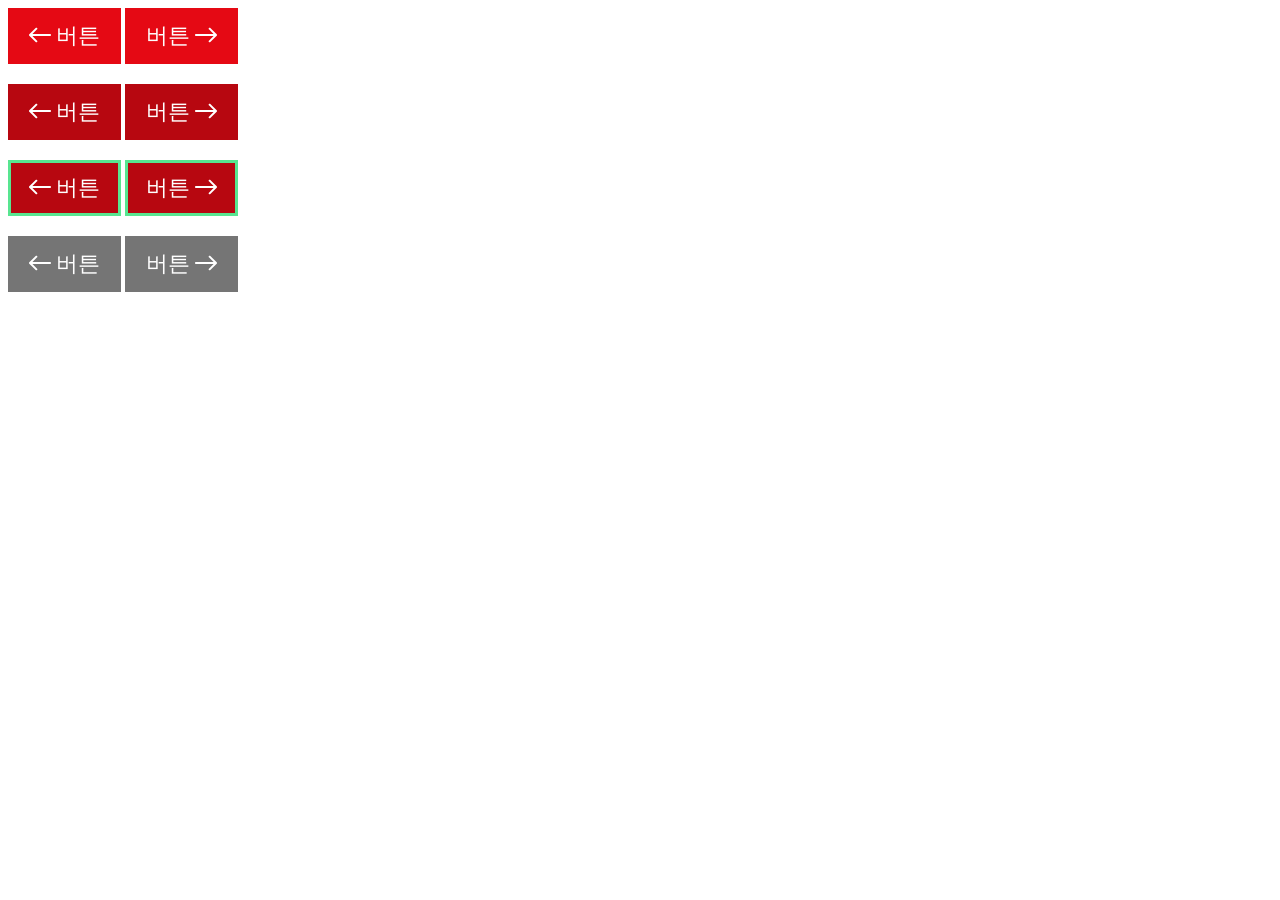
==== mission-03/components/buttomn_arrow/index.html @ 7e04c2a1 "방향표시 버튼 컨포넌트 완성" ====
<!DOCTYPE html>
<html lang="ko-KR">

<head>
   <meta charset="UTF-8">
   <meta name="viewport" content="width=device-width, initial-scale=1.0">
   <title>버튼(방향) 컴포넌트</title>
   <!-- 상대경로로 components.css 연결 -->
   <link rel="stylesheet" href="./../../styles/components.css">
</head>

<body>
   <div class="btn_arrow_container">
      <!-- Normal -->
      <div>
         <button class="btn_arrow btn_arrow_normal_left" type="button">
            <svg width="22" height="16" viewBox="0 0 22 16" fill="none" xmlns="http://www.w3.org/2000/svg">
               <path id="Arrow (Stroke)" fill-rule="evenodd" clip-rule="evenodd"
                  d="M6.65685 0.928941L0.292892 7.2929C-0.0976315 7.68343 -0.0976315 8.31659 0.292892 8.70712L6.65685 15.0711C7.04738 15.4616 7.68054 15.4616 8.07107 15.0711C8.46159 14.6806 8.46159 14.0474 8.07107 13.6569L3.41421 9.00001H21C21.5523 9.00001 22 8.55229 22 8.00001C22 7.44772 21.5523 7.00001 21 7.00001H3.41421L8.07107 2.34315C8.46159 1.95263 8.46159 1.31947 8.07107 0.928941C7.68054 0.538416 7.04738 0.538416 6.65685 0.928941Z"
                  fill="white" />
            </svg>
            버튼</button>
         <button class="btn_arrow btn_arrow_normal_right" type="button">버튼
            <svg width="22" height="16" viewBox="0 0 22 16" fill="none" xmlns="http://www.w3.org/2000/svg">
               <path id="Arrow (Stroke)" fill-rule="evenodd" clip-rule="evenodd"
                  d="M15.3431 0.928941L21.7071 7.2929C22.0976 7.68343 22.0976 8.31659 21.7071 8.70712L15.3431 15.0711C14.9526 15.4616 14.3195 15.4616 13.9289 15.0711C13.5384 14.6806 13.5384 14.0474 13.9289 13.6569L18.5858 9.00001H1C0.447715 9.00001 0 8.55229 0 8.00001C0 7.44772 0.447715 7.00001 1 7.00001H18.5858L13.9289 2.34315C13.5384 1.95263 13.5384 1.31947 13.9289 0.928941C14.3195 0.538416 14.9526 0.538416 15.3431 0.928941Z"
                  fill="white" />
            </svg></button>
      </div>

      <!-- Hover -->
      <div>
         <button class="btn_arrow btn_arrow_hover_left" type="button">
            <svg width="22" height="16" viewBox="0 0 22 16" fill="none" xmlns="http://www.w3.org/2000/svg">
               <path id="Arrow (Stroke)" fill-rule="evenodd" clip-rule="evenodd"
                  d="M6.65685 0.928941L0.292892 7.2929C-0.0976315 7.68343 -0.0976315 8.31659 0.292892 8.70712L6.65685 15.0711C7.04738 15.4616 7.68054 15.4616 8.07107 15.0711C8.46159 14.6806 8.46159 14.0474 8.07107 13.6569L3.41421 9.00001H21C21.5523 9.00001 22 8.55229 22 8.00001C22 7.44772 21.5523 7.00001 21 7.00001H3.41421L8.07107 2.34315C8.46159 1.95263 8.46159 1.31947 8.07107 0.928941C7.68054 0.538416 7.04738 0.538416 6.65685 0.928941Z"
                  fill="white" />
            </svg>
            버튼</button>
         <button class="btn_arrow btn_arrow_hover_right" type="button">버튼
            <svg width="22" height="16" viewBox="0 0 22 16" fill="none" xmlns="http://www.w3.org/2000/svg">
               <path id="Arrow (Stroke)" fill-rule="evenodd" clip-rule="evenodd"
                  d="M15.3431 0.928941L21.7071 7.2929C22.0976 7.68343 22.0976 8.31659 21.7071 8.70712L15.3431 15.0711C14.9526 15.4616 14.3195 15.4616 13.9289 15.0711C13.5384 14.6806 13.5384 14.0474 13.9289 13.6569L18.5858 9.00001H1C0.447715 9.00001 0 8.55229 0 8.00001C0 7.44772 0.447715 7.00001 1 7.00001H18.5858L13.9289 2.34315C13.5384 1.95263 13.5384 1.31947 13.9289 0.928941C14.3195 0.538416 14.9526 0.538416 15.3431 0.928941Z"
                  fill="white" />
            </svg></button>
      </div>

      <!-- Focus -->
      <div>
         <button class="btn_arrow btn_arrow_focus_left" type="button">
            <svg width="22" height="16" viewBox="0 0 22 16" fill="none" xmlns="http://www.w3.org/2000/svg">
               <path id="Arrow (Stroke)" fill-rule="evenodd" clip-rule="evenodd"
                  d="M6.65685 0.928941L0.292892 7.2929C-0.0976315 7.68343 -0.0976315 8.31659 0.292892 8.70712L6.65685 15.0711C7.04738 15.4616 7.68054 15.4616 8.07107 15.0711C8.46159 14.6806 8.46159 14.0474 8.07107 13.6569L3.41421 9.00001H21C21.5523 9.00001 22 8.55229 22 8.00001C22 7.44772 21.5523 7.00001 21 7.00001H3.41421L8.07107 2.34315C8.46159 1.95263 8.46159 1.31947 8.07107 0.928941C7.68054 0.538416 7.04738 0.538416 6.65685 0.928941Z"
                  fill="white" />
            </svg>
            버튼</button>
         <button class="btn_arrow btn_arrow_focus_right" type="button">버튼
            <svg width="22" height="16" viewBox="0 0 22 16" fill="none" xmlns="http://www.w3.org/2000/svg">
               <path id="Arrow (Stroke)" fill-rule="evenodd" clip-rule="evenodd"
                  d="M15.3431 0.928941L21.7071 7.2929C22.0976 7.68343 22.0976 8.31659 21.7071 8.70712L15.3431 15.0711C14.9526 15.4616 14.3195 15.4616 13.9289 15.0711C13.5384 14.6806 13.5384 14.0474 13.9289 13.6569L18.5858 9.00001H1C0.447715 9.00001 0 8.55229 0 8.00001C0 7.44772 0.447715 7.00001 1 7.00001H18.5858L13.9289 2.34315C13.5384 1.95263 13.5384 1.31947 13.9289 0.928941C14.3195 0.538416 14.9526 0.538416 15.3431 0.928941Z"
                  fill="white" />
            </svg></button>
      </div>

      <!-- Disabled -->
      <div>
         <button class="btn_arrow btn_arrow_disabled_left" type="button">
            <svg width="22" height="16" viewBox="0 0 22 16" fill="none" xmlns="http://www.w3.org/2000/svg">
               <path id="Arrow (Stroke)" fill-rule="evenodd" clip-rule="evenodd"
                  d="M6.65685 0.928941L0.292892 7.2929C-0.0976315 7.68343 -0.0976315 8.31659 0.292892 8.70712L6.65685 15.0711C7.04738 15.4616 7.68054 15.4616 8.07107 15.0711C8.46159 14.6806 8.46159 14.0474 8.07107 13.6569L3.41421 9.00001H21C21.5523 9.00001 22 8.55229 22 8.00001C22 7.44772 21.5523 7.00001 21 7.00001H3.41421L8.07107 2.34315C8.46159 1.95263 8.46159 1.31947 8.07107 0.928941C7.68054 0.538416 7.04738 0.538416 6.65685 0.928941Z"
                  fill="white" />
            </svg>
            버튼</button>
         <button class="btn_arrow btn_arrow_disabled_right" type="button">버튼
            <svg width="22" height="16" viewBox="0 0 22 16" fill="none" xmlns="http://www.w3.org/2000/svg">
               <path id="Arrow (Stroke)" fill-rule="evenodd" clip-rule="evenodd"
                  d="M15.3431 0.928941L21.7071 7.2929C22.0976 7.68343 22.0976 8.31659 21.7071 8.70712L15.3431 15.0711C14.9526 15.4616 14.3195 15.4616 13.9289 15.0711C13.5384 14.6806 13.5384 14.0474 13.9289 13.6569L18.5858 9.00001H1C0.447715 9.00001 0 8.55229 0 8.00001C0 7.44772 0.447715 7.00001 1 7.00001H18.5858L13.9289 2.34315C13.5384 1.95263 13.5384 1.31947 13.9289 0.928941C14.3195 0.538416 14.9526 0.538416 15.3431 0.928941Z"
                  fill="white" />
            </svg></button>
      </div>
   </div>
</body>

</html>
---- mission-03/styles/components.css ----
@import url(//spoqa.github.io/spoqa-han-sans/css/SpoqaHanSansNeo.css);
@import "./../components/button/index.css";
@import "./../components/buttomn_arrow/index.css";
@import "./../components/input/index.css";
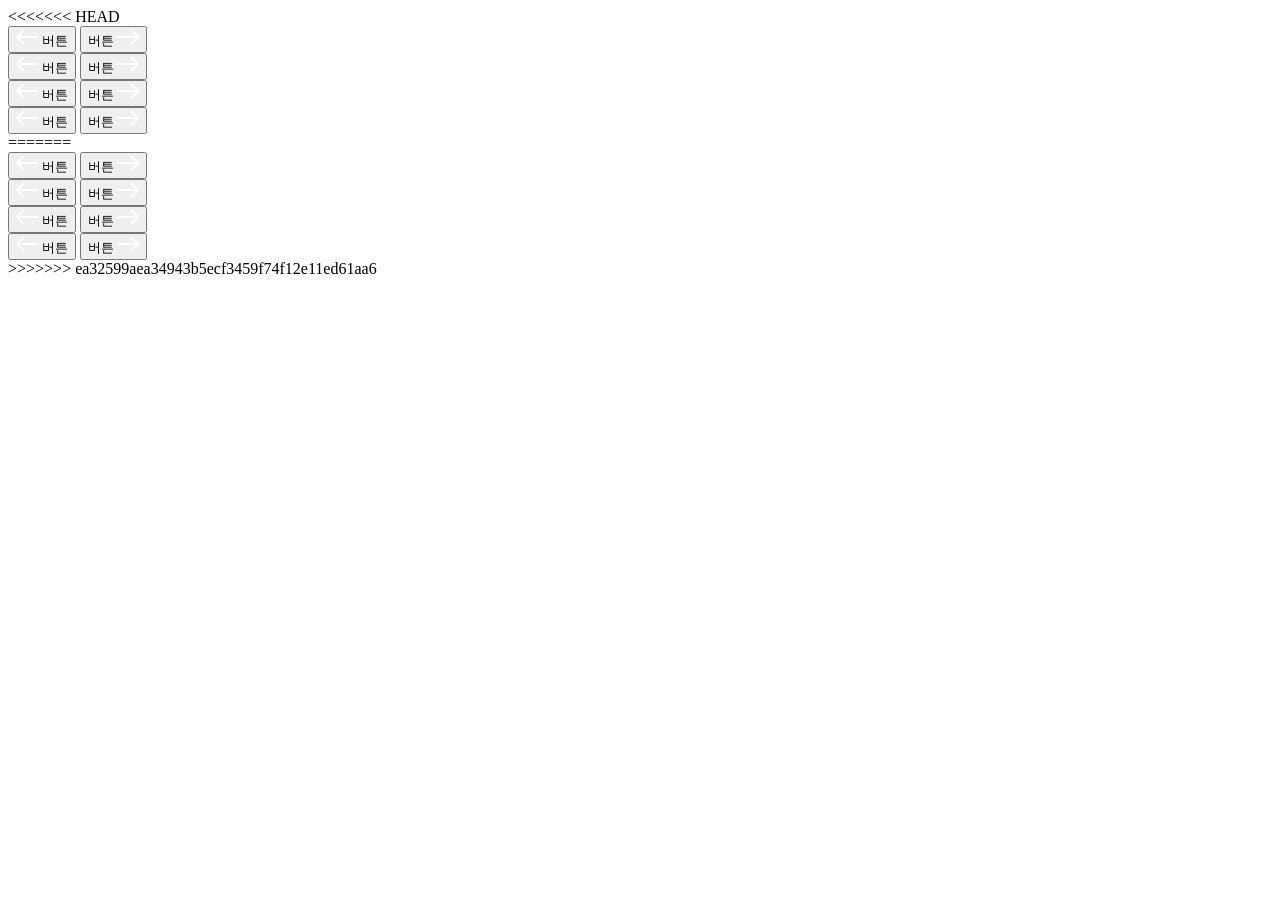
==== commit 9568b3ad: "merge" ====
--- a/mission-03/components/buttomn_arrow/index.html
+++ b/mission-03/components/buttomn_arrow/index.html
@@ -1,3 +1,4 @@
+<<<<<<< HEAD
 <!DOCTYPE html>
 <html lang="ko-KR">
 
@@ -81,4 +82,89 @@
    </div>
 </body>
 
+=======
+<!DOCTYPE html>
+<html lang="ko-KR">
+
+<head>
+   <meta charset="UTF-8">
+   <meta name="viewport" content="width=device-width, initial-scale=1.0">
+   <title>버튼(방향) 컴포넌트</title>
+   <!-- 상대경로로 components.css 연결 -->
+   <link rel="stylesheet" href="./../../styles/components.css">
+</head>
+
+<body>
+   <div class="btn_arrow_container">
+      <!-- Normal -->
+      <div>
+         <button class="btn_arrow btn_arrow_normal_left" type="button">
+            <svg width="22" height="16" viewBox="0 0 22 16" fill="none" xmlns="http://www.w3.org/2000/svg">
+               <path id="Arrow (Stroke)" fill-rule="evenodd" clip-rule="evenodd"
+                  d="M6.65685 0.928941L0.292892 7.2929C-0.0976315 7.68343 -0.0976315 8.31659 0.292892 8.70712L6.65685 15.0711C7.04738 15.4616 7.68054 15.4616 8.07107 15.0711C8.46159 14.6806 8.46159 14.0474 8.07107 13.6569L3.41421 9.00001H21C21.5523 9.00001 22 8.55229 22 8.00001C22 7.44772 21.5523 7.00001 21 7.00001H3.41421L8.07107 2.34315C8.46159 1.95263 8.46159 1.31947 8.07107 0.928941C7.68054 0.538416 7.04738 0.538416 6.65685 0.928941Z"
+                  fill="white" />
+            </svg>
+            버튼</button>
+         <button class="btn_arrow btn_arrow_normal_right" type="button">버튼
+            <svg width="22" height="16" viewBox="0 0 22 16" fill="none" xmlns="http://www.w3.org/2000/svg">
+               <path id="Arrow (Stroke)" fill-rule="evenodd" clip-rule="evenodd"
+                  d="M15.3431 0.928941L21.7071 7.2929C22.0976 7.68343 22.0976 8.31659 21.7071 8.70712L15.3431 15.0711C14.9526 15.4616 14.3195 15.4616 13.9289 15.0711C13.5384 14.6806 13.5384 14.0474 13.9289 13.6569L18.5858 9.00001H1C0.447715 9.00001 0 8.55229 0 8.00001C0 7.44772 0.447715 7.00001 1 7.00001H18.5858L13.9289 2.34315C13.5384 1.95263 13.5384 1.31947 13.9289 0.928941C14.3195 0.538416 14.9526 0.538416 15.3431 0.928941Z"
+                  fill="white" />
+            </svg></button>
+      </div>
+
+      <!-- Hover -->
+      <div>
+         <button class="btn_arrow btn_arrow_hover_left" type="button">
+            <svg width="22" height="16" viewBox="0 0 22 16" fill="none" xmlns="http://www.w3.org/2000/svg">
+               <path id="Arrow (Stroke)" fill-rule="evenodd" clip-rule="evenodd"
+                  d="M6.65685 0.928941L0.292892 7.2929C-0.0976315 7.68343 -0.0976315 8.31659 0.292892 8.70712L6.65685 15.0711C7.04738 15.4616 7.68054 15.4616 8.07107 15.0711C8.46159 14.6806 8.46159 14.0474 8.07107 13.6569L3.41421 9.00001H21C21.5523 9.00001 22 8.55229 22 8.00001C22 7.44772 21.5523 7.00001 21 7.00001H3.41421L8.07107 2.34315C8.46159 1.95263 8.46159 1.31947 8.07107 0.928941C7.68054 0.538416 7.04738 0.538416 6.65685 0.928941Z"
+                  fill="white" />
+            </svg>
+            버튼</button>
+         <button class="btn_arrow btn_arrow_hover_right" type="button">버튼
+            <svg width="22" height="16" viewBox="0 0 22 16" fill="none" xmlns="http://www.w3.org/2000/svg">
+               <path id="Arrow (Stroke)" fill-rule="evenodd" clip-rule="evenodd"
+                  d="M15.3431 0.928941L21.7071 7.2929C22.0976 7.68343 22.0976 8.31659 21.7071 8.70712L15.3431 15.0711C14.9526 15.4616 14.3195 15.4616 13.9289 15.0711C13.5384 14.6806 13.5384 14.0474 13.9289 13.6569L18.5858 9.00001H1C0.447715 9.00001 0 8.55229 0 8.00001C0 7.44772 0.447715 7.00001 1 7.00001H18.5858L13.9289 2.34315C13.5384 1.95263 13.5384 1.31947 13.9289 0.928941C14.3195 0.538416 14.9526 0.538416 15.3431 0.928941Z"
+                  fill="white" />
+            </svg></button>
+      </div>
+
+      <!-- Focus -->
+      <div>
+         <button class="btn_arrow btn_arrow_focus_left" type="button">
+            <svg width="22" height="16" viewBox="0 0 22 16" fill="none" xmlns="http://www.w3.org/2000/svg">
+               <path id="Arrow (Stroke)" fill-rule="evenodd" clip-rule="evenodd"
+                  d="M6.65685 0.928941L0.292892 7.2929C-0.0976315 7.68343 -0.0976315 8.31659 0.292892 8.70712L6.65685 15.0711C7.04738 15.4616 7.68054 15.4616 8.07107 15.0711C8.46159 14.6806 8.46159 14.0474 8.07107 13.6569L3.41421 9.00001H21C21.5523 9.00001 22 8.55229 22 8.00001C22 7.44772 21.5523 7.00001 21 7.00001H3.41421L8.07107 2.34315C8.46159 1.95263 8.46159 1.31947 8.07107 0.928941C7.68054 0.538416 7.04738 0.538416 6.65685 0.928941Z"
+                  fill="white" />
+            </svg>
+            버튼</button>
+         <button class="btn_arrow btn_arrow_focus_right" type="button">버튼
+            <svg width="22" height="16" viewBox="0 0 22 16" fill="none" xmlns="http://www.w3.org/2000/svg">
+               <path id="Arrow (Stroke)" fill-rule="evenodd" clip-rule="evenodd"
+                  d="M15.3431 0.928941L21.7071 7.2929C22.0976 7.68343 22.0976 8.31659 21.7071 8.70712L15.3431 15.0711C14.9526 15.4616 14.3195 15.4616 13.9289 15.0711C13.5384 14.6806 13.5384 14.0474 13.9289 13.6569L18.5858 9.00001H1C0.447715 9.00001 0 8.55229 0 8.00001C0 7.44772 0.447715 7.00001 1 7.00001H18.5858L13.9289 2.34315C13.5384 1.95263 13.5384 1.31947 13.9289 0.928941C14.3195 0.538416 14.9526 0.538416 15.3431 0.928941Z"
+                  fill="white" />
+            </svg></button>
+      </div>
+
+      <!-- Disabled -->
+      <div>
+         <button class="btn_arrow btn_arrow_disabled_left" type="button">
+            <svg width="22" height="16" viewBox="0 0 22 16" fill="none" xmlns="http://www.w3.org/2000/svg">
+               <path id="Arrow (Stroke)" fill-rule="evenodd" clip-rule="evenodd"
+                  d="M6.65685 0.928941L0.292892 7.2929C-0.0976315 7.68343 -0.0976315 8.31659 0.292892 8.70712L6.65685 15.0711C7.04738 15.4616 7.68054 15.4616 8.07107 15.0711C8.46159 14.6806 8.46159 14.0474 8.07107 13.6569L3.41421 9.00001H21C21.5523 9.00001 22 8.55229 22 8.00001C22 7.44772 21.5523 7.00001 21 7.00001H3.41421L8.07107 2.34315C8.46159 1.95263 8.46159 1.31947 8.07107 0.928941C7.68054 0.538416 7.04738 0.538416 6.65685 0.928941Z"
+                  fill="white" />
+            </svg>
+            버튼</button>
+         <button class="btn_arrow btn_arrow_disabled_right" type="button">버튼
+            <svg width="22" height="16" viewBox="0 0 22 16" fill="none" xmlns="http://www.w3.org/2000/svg">
+               <path id="Arrow (Stroke)" fill-rule="evenodd" clip-rule="evenodd"
+                  d="M15.3431 0.928941L21.7071 7.2929C22.0976 7.68343 22.0976 8.31659 21.7071 8.70712L15.3431 15.0711C14.9526 15.4616 14.3195 15.4616 13.9289 15.0711C13.5384 14.6806 13.5384 14.0474 13.9289 13.6569L18.5858 9.00001H1C0.447715 9.00001 0 8.55229 0 8.00001C0 7.44772 0.447715 7.00001 1 7.00001H18.5858L13.9289 2.34315C13.5384 1.95263 13.5384 1.31947 13.9289 0.928941C14.3195 0.538416 14.9526 0.538416 15.3431 0.928941Z"
+                  fill="white" />
+            </svg></button>
+      </div>
+   </div>
+</body>
+
+>>>>>>> ea32599aea34943b5ecf3459f74f12e11ed61aa6
 </html>
--- a/mission-03/styles/components.css
+++ b/mission-03/styles/components.css
@@ -1,4 +1,12 @@
+<<<<<<< HEAD
 @import url(//spoqa.github.io/spoqa-han-sans/css/SpoqaHanSansNeo.css);
 @import "./../components/button/index.css";
 @import "./../components/buttomn_arrow/index.css";
+@import "./../components/select/index.css";
+=======
+@import url(//spoqa.github.io/spoqa-han-sans/css/SpoqaHanSansNeo.css);
+@import "./../components/button/index.css";
+@import "./../components/buttomn_arrow/index.css";
+@import "./../components/select/index.css";
+>>>>>>> ea32599aea34943b5ecf3459f74f12e11ed61aa6
 @import "./../components/input/index.css";
--- a/mission-03/styles/components.css
+++ b/mission-03/styles/components.css
@@ -1,4 +1,12 @@
+<<<<<<< HEAD
 @import url(//spoqa.github.io/spoqa-han-sans/css/SpoqaHanSansNeo.css);
 @import "./../components/button/index.css";
 @import "./../components/buttomn_arrow/index.css";
+@import "./../components/select/index.css";
+=======
+@import url(//spoqa.github.io/spoqa-han-sans/css/SpoqaHanSansNeo.css);
+@import "./../components/button/index.css";
+@import "./../components/buttomn_arrow/index.css";
+@import "./../components/select/index.css";
+>>>>>>> ea32599aea34943b5ecf3459f74f12e11ed61aa6
 @import "./../components/input/index.css";
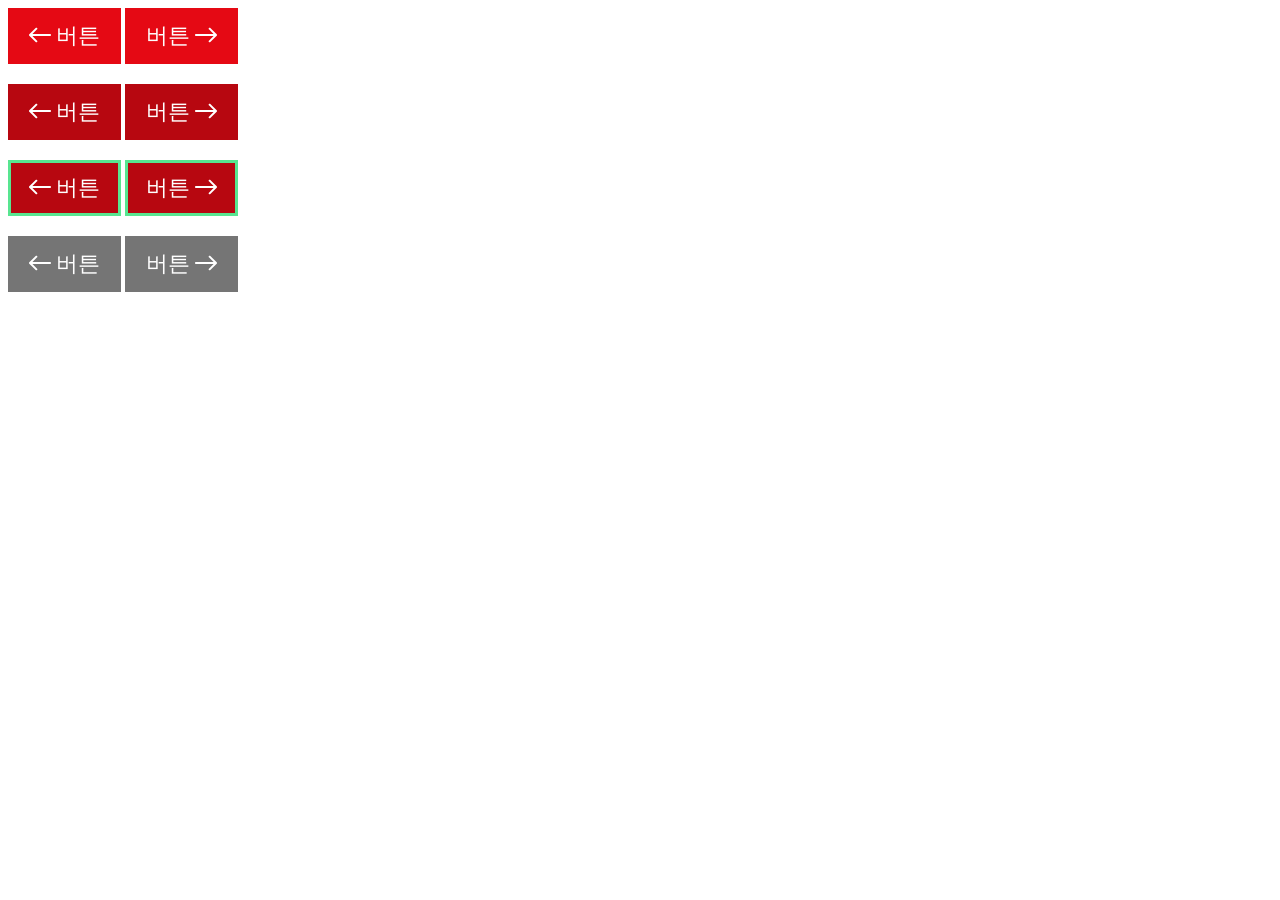
==== commit 7e984f70: "merge" ====
--- a/mission-03/components/buttomn_arrow/index.html
+++ b/mission-03/components/buttomn_arrow/index.html
@@ -1,4 +1,3 @@
-<<<<<<< HEAD
 <!DOCTYPE html>
 <html lang="ko-KR">
 
@@ -82,89 +81,4 @@
    </div>
 </body>
 
-=======
-<!DOCTYPE html>
-<html lang="ko-KR">
-
-<head>
-   <meta charset="UTF-8">
-   <meta name="viewport" content="width=device-width, initial-scale=1.0">
-   <title>버튼(방향) 컴포넌트</title>
-   <!-- 상대경로로 components.css 연결 -->
-   <link rel="stylesheet" href="./../../styles/components.css">
-</head>
-
-<body>
-   <div class="btn_arrow_container">
-      <!-- Normal -->
-      <div>
-         <button class="btn_arrow btn_arrow_normal_left" type="button">
-            <svg width="22" height="16" viewBox="0 0 22 16" fill="none" xmlns="http://www.w3.org/2000/svg">
-               <path id="Arrow (Stroke)" fill-rule="evenodd" clip-rule="evenodd"
-                  d="M6.65685 0.928941L0.292892 7.2929C-0.0976315 7.68343 -0.0976315 8.31659 0.292892 8.70712L6.65685 15.0711C7.04738 15.4616 7.68054 15.4616 8.07107 15.0711C8.46159 14.6806 8.46159 14.0474 8.07107 13.6569L3.41421 9.00001H21C21.5523 9.00001 22 8.55229 22 8.00001C22 7.44772 21.5523 7.00001 21 7.00001H3.41421L8.07107 2.34315C8.46159 1.95263 8.46159 1.31947 8.07107 0.928941C7.68054 0.538416 7.04738 0.538416 6.65685 0.928941Z"
-                  fill="white" />
-            </svg>
-            버튼</button>
-         <button class="btn_arrow btn_arrow_normal_right" type="button">버튼
-            <svg width="22" height="16" viewBox="0 0 22 16" fill="none" xmlns="http://www.w3.org/2000/svg">
-               <path id="Arrow (Stroke)" fill-rule="evenodd" clip-rule="evenodd"
-                  d="M15.3431 0.928941L21.7071 7.2929C22.0976 7.68343 22.0976 8.31659 21.7071 8.70712L15.3431 15.0711C14.9526 15.4616 14.3195 15.4616 13.9289 15.0711C13.5384 14.6806 13.5384 14.0474 13.9289 13.6569L18.5858 9.00001H1C0.447715 9.00001 0 8.55229 0 8.00001C0 7.44772 0.447715 7.00001 1 7.00001H18.5858L13.9289 2.34315C13.5384 1.95263 13.5384 1.31947 13.9289 0.928941C14.3195 0.538416 14.9526 0.538416 15.3431 0.928941Z"
-                  fill="white" />
-            </svg></button>
-      </div>
-
-      <!-- Hover -->
-      <div>
-         <button class="btn_arrow btn_arrow_hover_left" type="button">
-            <svg width="22" height="16" viewBox="0 0 22 16" fill="none" xmlns="http://www.w3.org/2000/svg">
-               <path id="Arrow (Stroke)" fill-rule="evenodd" clip-rule="evenodd"
-                  d="M6.65685 0.928941L0.292892 7.2929C-0.0976315 7.68343 -0.0976315 8.31659 0.292892 8.70712L6.65685 15.0711C7.04738 15.4616 7.68054 15.4616 8.07107 15.0711C8.46159 14.6806 8.46159 14.0474 8.07107 13.6569L3.41421 9.00001H21C21.5523 9.00001 22 8.55229 22 8.00001C22 7.44772 21.5523 7.00001 21 7.00001H3.41421L8.07107 2.34315C8.46159 1.95263 8.46159 1.31947 8.07107 0.928941C7.68054 0.538416 7.04738 0.538416 6.65685 0.928941Z"
-                  fill="white" />
-            </svg>
-            버튼</button>
-         <button class="btn_arrow btn_arrow_hover_right" type="button">버튼
-            <svg width="22" height="16" viewBox="0 0 22 16" fill="none" xmlns="http://www.w3.org/2000/svg">
-               <path id="Arrow (Stroke)" fill-rule="evenodd" clip-rule="evenodd"
-                  d="M15.3431 0.928941L21.7071 7.2929C22.0976 7.68343 22.0976 8.31659 21.7071 8.70712L15.3431 15.0711C14.9526 15.4616 14.3195 15.4616 13.9289 15.0711C13.5384 14.6806 13.5384 14.0474 13.9289 13.6569L18.5858 9.00001H1C0.447715 9.00001 0 8.55229 0 8.00001C0 7.44772 0.447715 7.00001 1 7.00001H18.5858L13.9289 2.34315C13.5384 1.95263 13.5384 1.31947 13.9289 0.928941C14.3195 0.538416 14.9526 0.538416 15.3431 0.928941Z"
-                  fill="white" />
-            </svg></button>
-      </div>
-
-      <!-- Focus -->
-      <div>
-         <button class="btn_arrow btn_arrow_focus_left" type="button">
-            <svg width="22" height="16" viewBox="0 0 22 16" fill="none" xmlns="http://www.w3.org/2000/svg">
-               <path id="Arrow (Stroke)" fill-rule="evenodd" clip-rule="evenodd"
-                  d="M6.65685 0.928941L0.292892 7.2929C-0.0976315 7.68343 -0.0976315 8.31659 0.292892 8.70712L6.65685 15.0711C7.04738 15.4616 7.68054 15.4616 8.07107 15.0711C8.46159 14.6806 8.46159 14.0474 8.07107 13.6569L3.41421 9.00001H21C21.5523 9.00001 22 8.55229 22 8.00001C22 7.44772 21.5523 7.00001 21 7.00001H3.41421L8.07107 2.34315C8.46159 1.95263 8.46159 1.31947 8.07107 0.928941C7.68054 0.538416 7.04738 0.538416 6.65685 0.928941Z"
-                  fill="white" />
-            </svg>
-            버튼</button>
-         <button class="btn_arrow btn_arrow_focus_right" type="button">버튼
-            <svg width="22" height="16" viewBox="0 0 22 16" fill="none" xmlns="http://www.w3.org/2000/svg">
-               <path id="Arrow (Stroke)" fill-rule="evenodd" clip-rule="evenodd"
-                  d="M15.3431 0.928941L21.7071 7.2929C22.0976 7.68343 22.0976 8.31659 21.7071 8.70712L15.3431 15.0711C14.9526 15.4616 14.3195 15.4616 13.9289 15.0711C13.5384 14.6806 13.5384 14.0474 13.9289 13.6569L18.5858 9.00001H1C0.447715 9.00001 0 8.55229 0 8.00001C0 7.44772 0.447715 7.00001 1 7.00001H18.5858L13.9289 2.34315C13.5384 1.95263 13.5384 1.31947 13.9289 0.928941C14.3195 0.538416 14.9526 0.538416 15.3431 0.928941Z"
-                  fill="white" />
-            </svg></button>
-      </div>
-
-      <!-- Disabled -->
-      <div>
-         <button class="btn_arrow btn_arrow_disabled_left" type="button">
-            <svg width="22" height="16" viewBox="0 0 22 16" fill="none" xmlns="http://www.w3.org/2000/svg">
-               <path id="Arrow (Stroke)" fill-rule="evenodd" clip-rule="evenodd"
-                  d="M6.65685 0.928941L0.292892 7.2929C-0.0976315 7.68343 -0.0976315 8.31659 0.292892 8.70712L6.65685 15.0711C7.04738 15.4616 7.68054 15.4616 8.07107 15.0711C8.46159 14.6806 8.46159 14.0474 8.07107 13.6569L3.41421 9.00001H21C21.5523 9.00001 22 8.55229 22 8.00001C22 7.44772 21.5523 7.00001 21 7.00001H3.41421L8.07107 2.34315C8.46159 1.95263 8.46159 1.31947 8.07107 0.928941C7.68054 0.538416 7.04738 0.538416 6.65685 0.928941Z"
-                  fill="white" />
-            </svg>
-            버튼</button>
-         <button class="btn_arrow btn_arrow_disabled_right" type="button">버튼
-            <svg width="22" height="16" viewBox="0 0 22 16" fill="none" xmlns="http://www.w3.org/2000/svg">
-               <path id="Arrow (Stroke)" fill-rule="evenodd" clip-rule="evenodd"
-                  d="M15.3431 0.928941L21.7071 7.2929C22.0976 7.68343 22.0976 8.31659 21.7071 8.70712L15.3431 15.0711C14.9526 15.4616 14.3195 15.4616 13.9289 15.0711C13.5384 14.6806 13.5384 14.0474 13.9289 13.6569L18.5858 9.00001H1C0.447715 9.00001 0 8.55229 0 8.00001C0 7.44772 0.447715 7.00001 1 7.00001H18.5858L13.9289 2.34315C13.5384 1.95263 13.5384 1.31947 13.9289 0.928941C14.3195 0.538416 14.9526 0.538416 15.3431 0.928941Z"
-                  fill="white" />
-            </svg></button>
-      </div>
-   </div>
-</body>
-
->>>>>>> ea32599aea34943b5ecf3459f74f12e11ed61aa6
 </html>
--- a/mission-03/styles/components.css
+++ b/mission-03/styles/components.css
@@ -1,12 +1,5 @@
-<<<<<<< HEAD
 @import url(//spoqa.github.io/spoqa-han-sans/css/SpoqaHanSansNeo.css);
 @import "./../components/button/index.css";
 @import "./../components/buttomn_arrow/index.css";
 @import "./../components/select/index.css";
-=======
-@import url(//spoqa.github.io/spoqa-han-sans/css/SpoqaHanSansNeo.css);
-@import "./../components/button/index.css";
-@import "./../components/buttomn_arrow/index.css";
-@import "./../components/select/index.css";
->>>>>>> ea32599aea34943b5ecf3459f74f12e11ed61aa6
 @import "./../components/input/index.css";
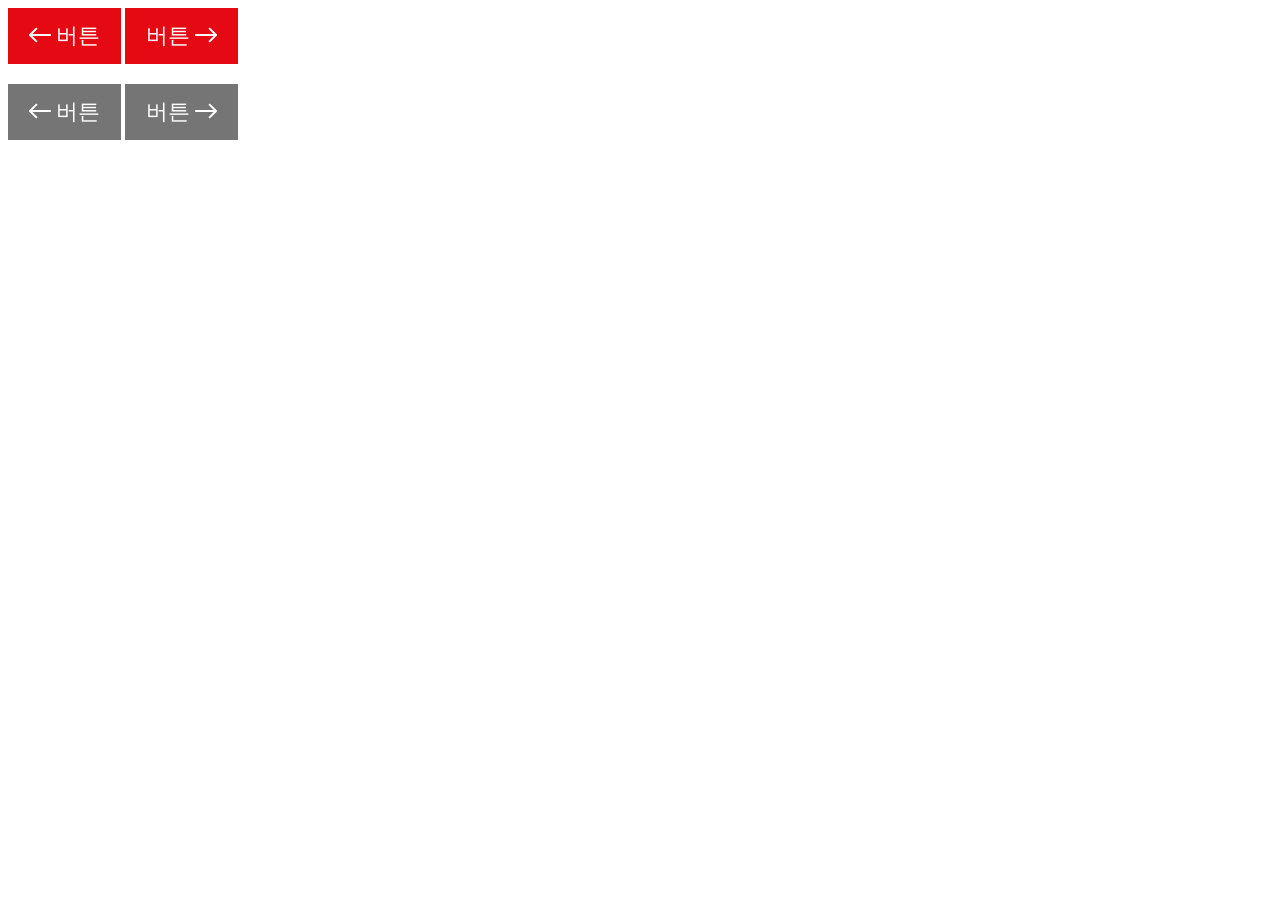
==== commit 7bd47380: "button_arrow component 수정" ====
--- a/mission-03/components/buttomn_arrow/index.html
+++ b/mission-03/components/buttomn_arrow/index.html
@@ -28,50 +28,16 @@
             </svg></button>
       </div>
 
-      <!-- Hover -->
+      <!-- Disabled -->
       <div>
-         <button class="btn_arrow btn_arrow_hover_left" type="button">
+         <button class="btn_arrow btn_arrow_disabled_left" disabled type="button">
             <svg width="22" height="16" viewBox="0 0 22 16" fill="none" xmlns="http://www.w3.org/2000/svg">
                <path id="Arrow (Stroke)" fill-rule="evenodd" clip-rule="evenodd"
                   d="M6.65685 0.928941L0.292892 7.2929C-0.0976315 7.68343 -0.0976315 8.31659 0.292892 8.70712L6.65685 15.0711C7.04738 15.4616 7.68054 15.4616 8.07107 15.0711C8.46159 14.6806 8.46159 14.0474 8.07107 13.6569L3.41421 9.00001H21C21.5523 9.00001 22 8.55229 22 8.00001C22 7.44772 21.5523 7.00001 21 7.00001H3.41421L8.07107 2.34315C8.46159 1.95263 8.46159 1.31947 8.07107 0.928941C7.68054 0.538416 7.04738 0.538416 6.65685 0.928941Z"
                   fill="white" />
             </svg>
             버튼</button>
-         <button class="btn_arrow btn_arrow_hover_right" type="button">버튼
-            <svg width="22" height="16" viewBox="0 0 22 16" fill="none" xmlns="http://www.w3.org/2000/svg">
-               <path id="Arrow (Stroke)" fill-rule="evenodd" clip-rule="evenodd"
-                  d="M15.3431 0.928941L21.7071 7.2929C22.0976 7.68343 22.0976 8.31659 21.7071 8.70712L15.3431 15.0711C14.9526 15.4616 14.3195 15.4616 13.9289 15.0711C13.5384 14.6806 13.5384 14.0474 13.9289 13.6569L18.5858 9.00001H1C0.447715 9.00001 0 8.55229 0 8.00001C0 7.44772 0.447715 7.00001 1 7.00001H18.5858L13.9289 2.34315C13.5384 1.95263 13.5384 1.31947 13.9289 0.928941C14.3195 0.538416 14.9526 0.538416 15.3431 0.928941Z"
-                  fill="white" />
-            </svg></button>
-      </div>
-
-      <!-- Focus -->
-      <div>
-         <button class="btn_arrow btn_arrow_focus_left" type="button">
-            <svg width="22" height="16" viewBox="0 0 22 16" fill="none" xmlns="http://www.w3.org/2000/svg">
-               <path id="Arrow (Stroke)" fill-rule="evenodd" clip-rule="evenodd"
-                  d="M6.65685 0.928941L0.292892 7.2929C-0.0976315 7.68343 -0.0976315 8.31659 0.292892 8.70712L6.65685 15.0711C7.04738 15.4616 7.68054 15.4616 8.07107 15.0711C8.46159 14.6806 8.46159 14.0474 8.07107 13.6569L3.41421 9.00001H21C21.5523 9.00001 22 8.55229 22 8.00001C22 7.44772 21.5523 7.00001 21 7.00001H3.41421L8.07107 2.34315C8.46159 1.95263 8.46159 1.31947 8.07107 0.928941C7.68054 0.538416 7.04738 0.538416 6.65685 0.928941Z"
-                  fill="white" />
-            </svg>
-            버튼</button>
-         <button class="btn_arrow btn_arrow_focus_right" type="button">버튼
-            <svg width="22" height="16" viewBox="0 0 22 16" fill="none" xmlns="http://www.w3.org/2000/svg">
-               <path id="Arrow (Stroke)" fill-rule="evenodd" clip-rule="evenodd"
-                  d="M15.3431 0.928941L21.7071 7.2929C22.0976 7.68343 22.0976 8.31659 21.7071 8.70712L15.3431 15.0711C14.9526 15.4616 14.3195 15.4616 13.9289 15.0711C13.5384 14.6806 13.5384 14.0474 13.9289 13.6569L18.5858 9.00001H1C0.447715 9.00001 0 8.55229 0 8.00001C0 7.44772 0.447715 7.00001 1 7.00001H18.5858L13.9289 2.34315C13.5384 1.95263 13.5384 1.31947 13.9289 0.928941C14.3195 0.538416 14.9526 0.538416 15.3431 0.928941Z"
-                  fill="white" />
-            </svg></button>
-      </div>
-
-      <!-- Disabled -->
-      <div>
-         <button class="btn_arrow btn_arrow_disabled_left" type="button">
-            <svg width="22" height="16" viewBox="0 0 22 16" fill="none" xmlns="http://www.w3.org/2000/svg">
-               <path id="Arrow (Stroke)" fill-rule="evenodd" clip-rule="evenodd"
-                  d="M6.65685 0.928941L0.292892 7.2929C-0.0976315 7.68343 -0.0976315 8.31659 0.292892 8.70712L6.65685 15.0711C7.04738 15.4616 7.68054 15.4616 8.07107 15.0711C8.46159 14.6806 8.46159 14.0474 8.07107 13.6569L3.41421 9.00001H21C21.5523 9.00001 22 8.55229 22 8.00001C22 7.44772 21.5523 7.00001 21 7.00001H3.41421L8.07107 2.34315C8.46159 1.95263 8.46159 1.31947 8.07107 0.928941C7.68054 0.538416 7.04738 0.538416 6.65685 0.928941Z"
-                  fill="white" />
-            </svg>
-            버튼</button>
-         <button class="btn_arrow btn_arrow_disabled_right" type="button">버튼
+         <button class="btn_arrow btn_arrow_disabled_right" disabled type="button">버튼
             <svg width="22" height="16" viewBox="0 0 22 16" fill="none" xmlns="http://www.w3.org/2000/svg">
                <path id="Arrow (Stroke)" fill-rule="evenodd" clip-rule="evenodd"
                   d="M15.3431 0.928941L21.7071 7.2929C22.0976 7.68343 22.0976 8.31659 21.7071 8.70712L15.3431 15.0711C14.9526 15.4616 14.3195 15.4616 13.9289 15.0711C13.5384 14.6806 13.5384 14.0474 13.9289 13.6569L18.5858 9.00001H1C0.447715 9.00001 0 8.55229 0 8.00001C0 7.44772 0.447715 7.00001 1 7.00001H18.5858L13.9289 2.34315C13.5384 1.95263 13.5384 1.31947 13.9289 0.928941C14.3195 0.538416 14.9526 0.538416 15.3431 0.928941Z"
